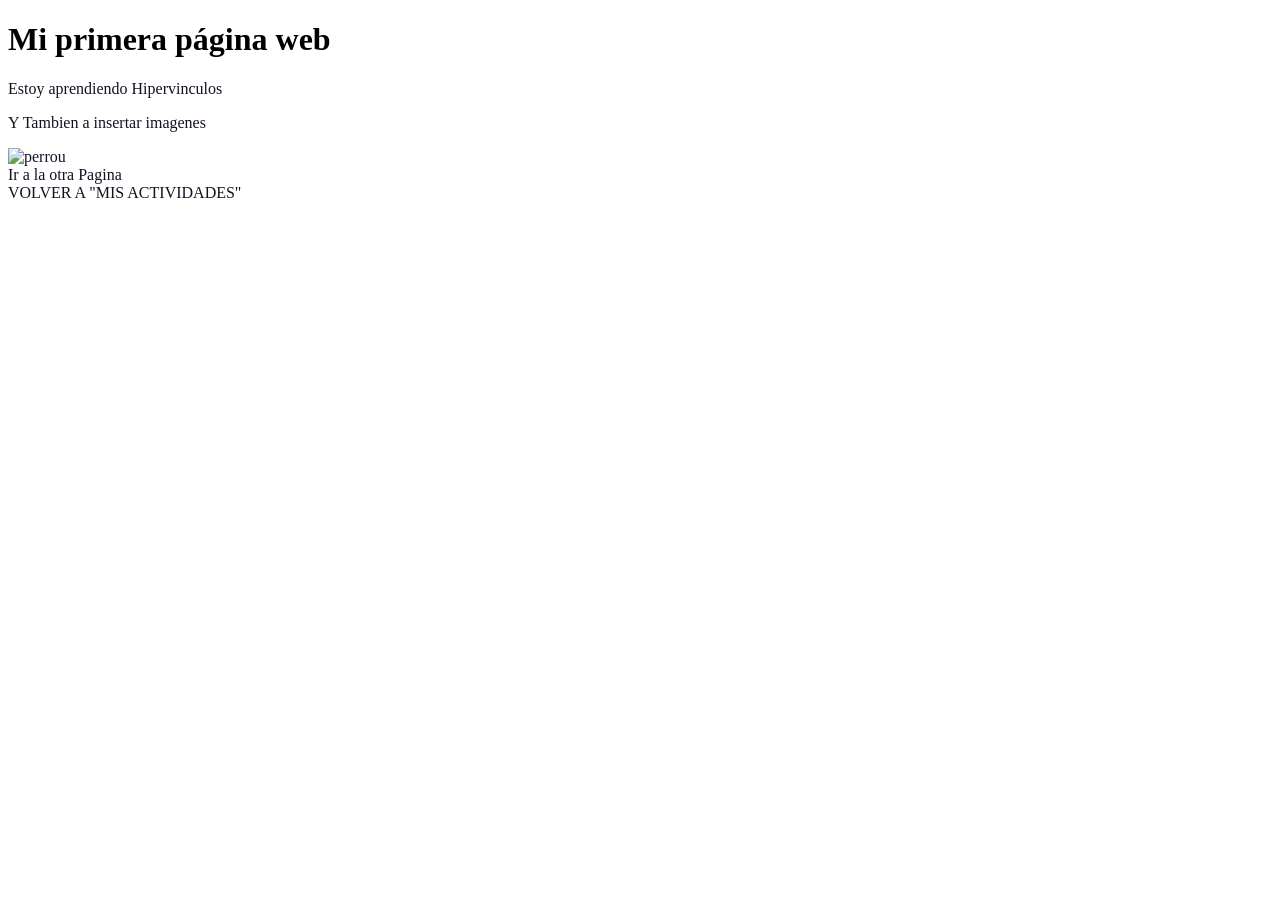
==== miprimerweb.html @ 116cf414 "Add files via upload" ====
<!DOCTYPE html>
<html lang="en">
<head>
    <meta charset="UTF-8">
    <title>Pagina 1</title>
    <link rel="stylesheet" href="estilos.css">
</head>
<body>
    <h1>Mi primera página web</h1>
    <p>Estoy aprendiendo Hipervinculos </p>
    <p>Y Tambien a insertar imagenes </p>
    <img src="perrou.png" alt="perrou"><br>
    <a href="1.html">Ir a la otra Pagina</a>
    <br>
<a href="index.html">VOLVER A "MIS ACTIVIDADES"</a>
</body>
</html>
---- estilos.css ----
* {
        color: rgb(20, 18, 33);
        font-family: 'Times New Roman', Times, serif;
}

    a {
        text-decoration: none;
}
a:hover {
    color: rgb(242, 7, 7);
    font-size: 16pt;
}


    h1 {
        color: black;
}
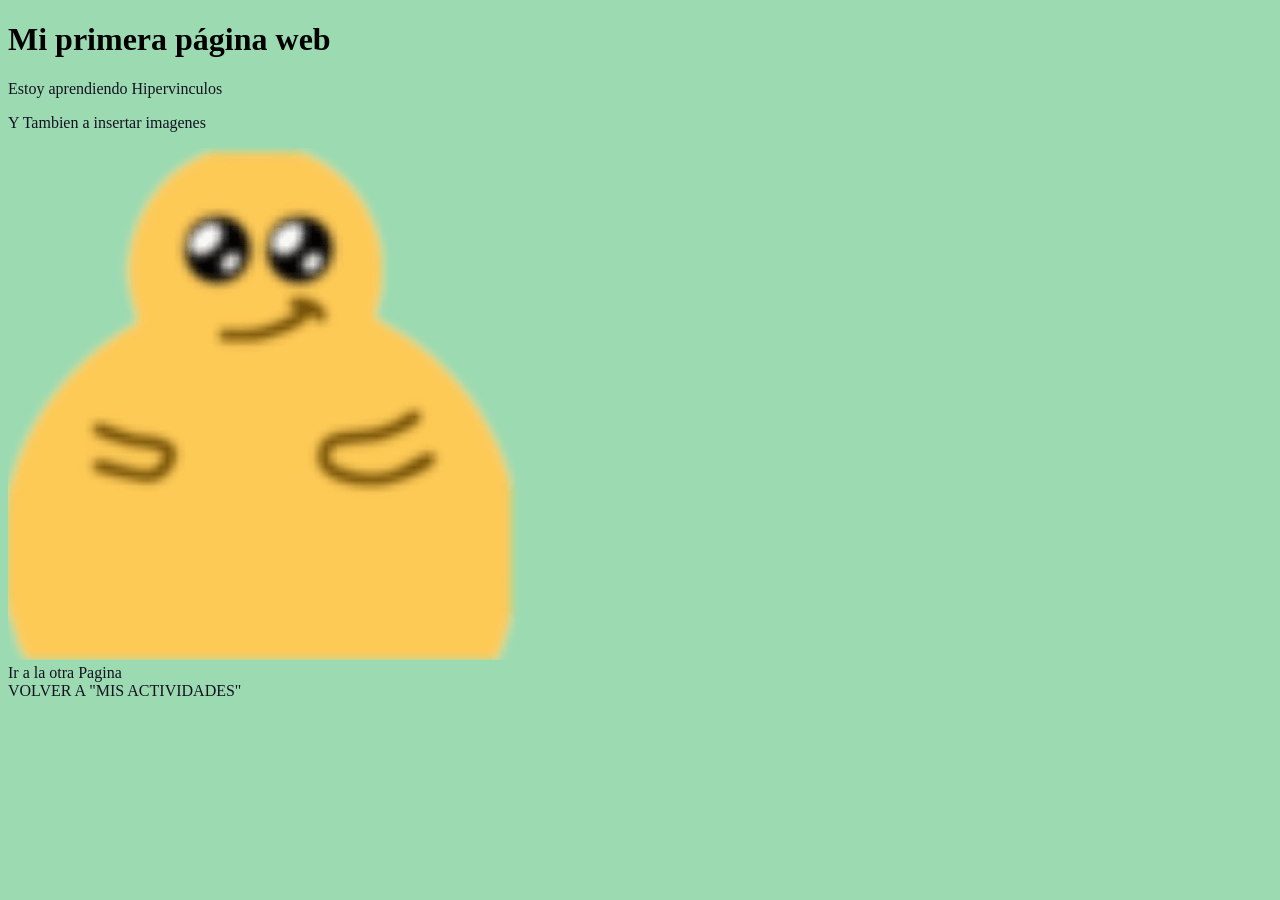
==== commit 0549aee5: "Add files via upload" ====
--- a/miprimerweb.html
+++ b/miprimerweb.html
@@ -5,11 +5,11 @@
     <title>Pagina 1</title>
     <link rel="stylesheet" href="estilos.css">
 </head>
-<body>
+<body style="background-color: rgb(156, 219, 178);">
     <h1>Mi primera página web</h1>
     <p>Estoy aprendiendo Hipervinculos </p>
     <p>Y Tambien a insertar imagenes </p>
-    <img src="perrou.png" alt="perrou"><br>
+    <img src="smailie.png" alt="perrou"><br>
     <a href="1.html">Ir a la otra Pagina</a>
     <br>
 <a href="index.html">VOLVER A "MIS ACTIVIDADES"</a>
